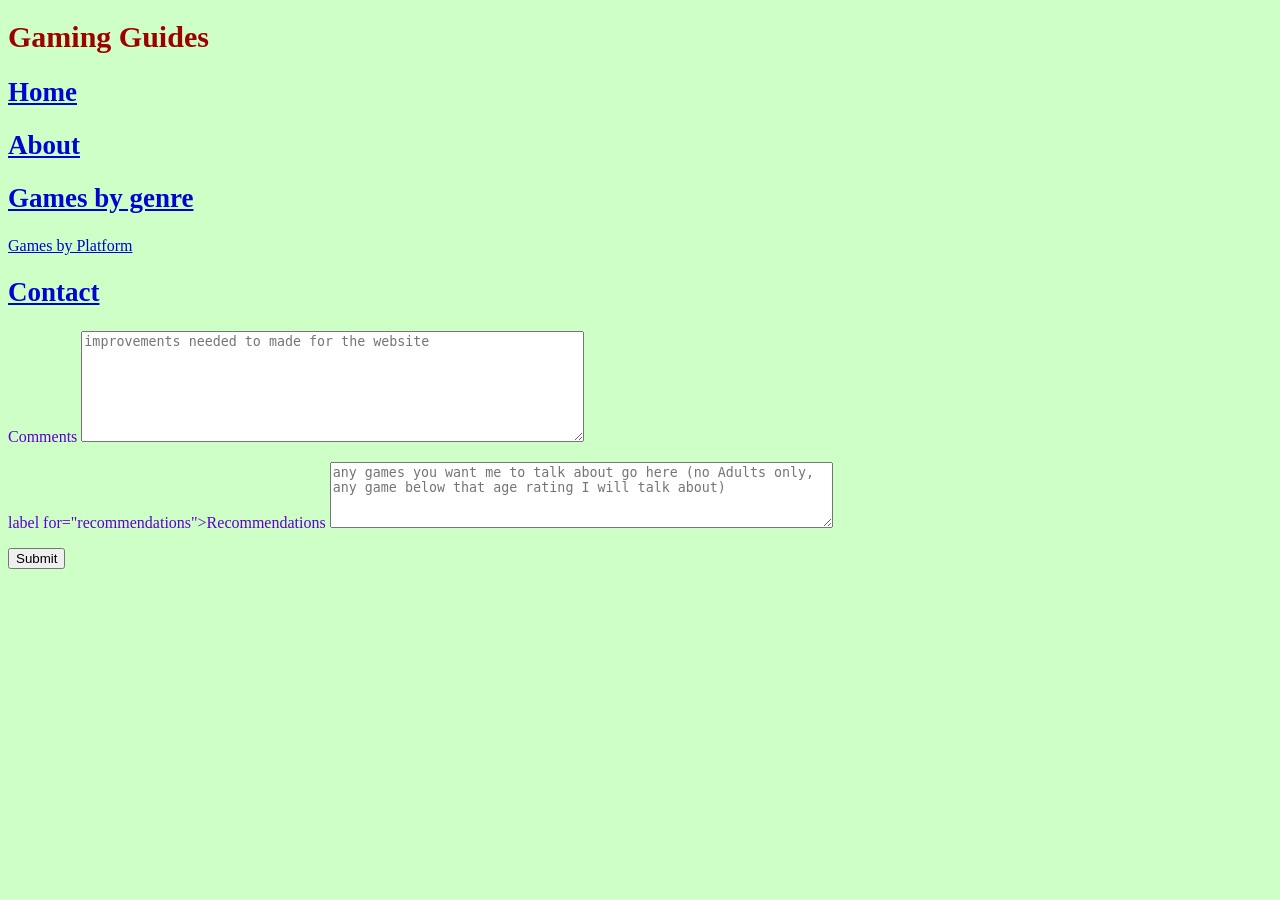
==== contact.html @ fc6df437 "contact" ====
<!DOCTYPE html>
<html lang="en">
<head>
  <!-- webpage title -->
   <title>Gaming Guide</title>
   <link rel="stylesheet" href="stylesheet.css">
   </head>
   <body>
   <header>
   <caption><h1>Gaming Guides</h1></caption>
   <!-- Navigation links -->
 <nav>
 <tr section id="top">
 <td><a href= "index.html"><h2> Home</a></h2></td>
 <td><a href="aboutus.html"><h2> About</a></h2></td>
 <td><a href="gamesbygenre.html"><h2> Games by genre</a></h2></td>
 <td><a href="gamesbyplatform.html"<h2> Games by Platform</a></h2></td>
 <td><a href="contact.html"><h2>Contact</a></h2></td>
   </tr>
   </nav>

   <form action="mailto:carlos2024dapro@gmail.com" targer="_blank" method="POST">
   <p>
   <label for="first>First Name</label>
   <input type="text" id="first" name="first" placeholder="Text box"
   </p>
   <p>
   <label for="comments">Comments</label>
   <textarea id="text" name="comments" placeholder="improvements needed to made for the website" rows="7" cols="60"></textarea>
   </p>
   <p>
   label for="recommendations">Recommendations</label>
   <textarea id="text" name="recommendations" placeholder="any games you want me to talk about go here (no Adults only, any game below that age rating I will talk about)" rows="4" cols="60"></textarea>
</p>
<p>
<input type="submit" value="Submit"
</p>
</form>
</section>
    </body>
    </html>
---- stylesheet.css ----
:root{header-color: #0004D0;
    color: #5E00D1;
    background-color: #CEFFC7;
     }


body {color: #5E00D1;
     background-color: #CEFFC7;
     font-family: Papyrus;
     font-size: 16px
     line-height: 1.5}

h1 {color: #9E0000;
   font-family: Georgia;
    font-size: 30px;
   text-aling: center;}
h2 {color: #5E00D1;
    font-family: Courier-New; 
    font-size: 27px}
#about {color: #5700FF
    font-family: Sans-serif;}
h3 {color: #5E00D1;
    font-family: Georgia;
    font-size: 24px;}

a:link {
   color: #0004D0;  
}   

a:visited {
   color: #9E0000;  
}   

a:hover {
   color: #5E00D1; 
}  

a:active {
   color: #CEFFC7;
}
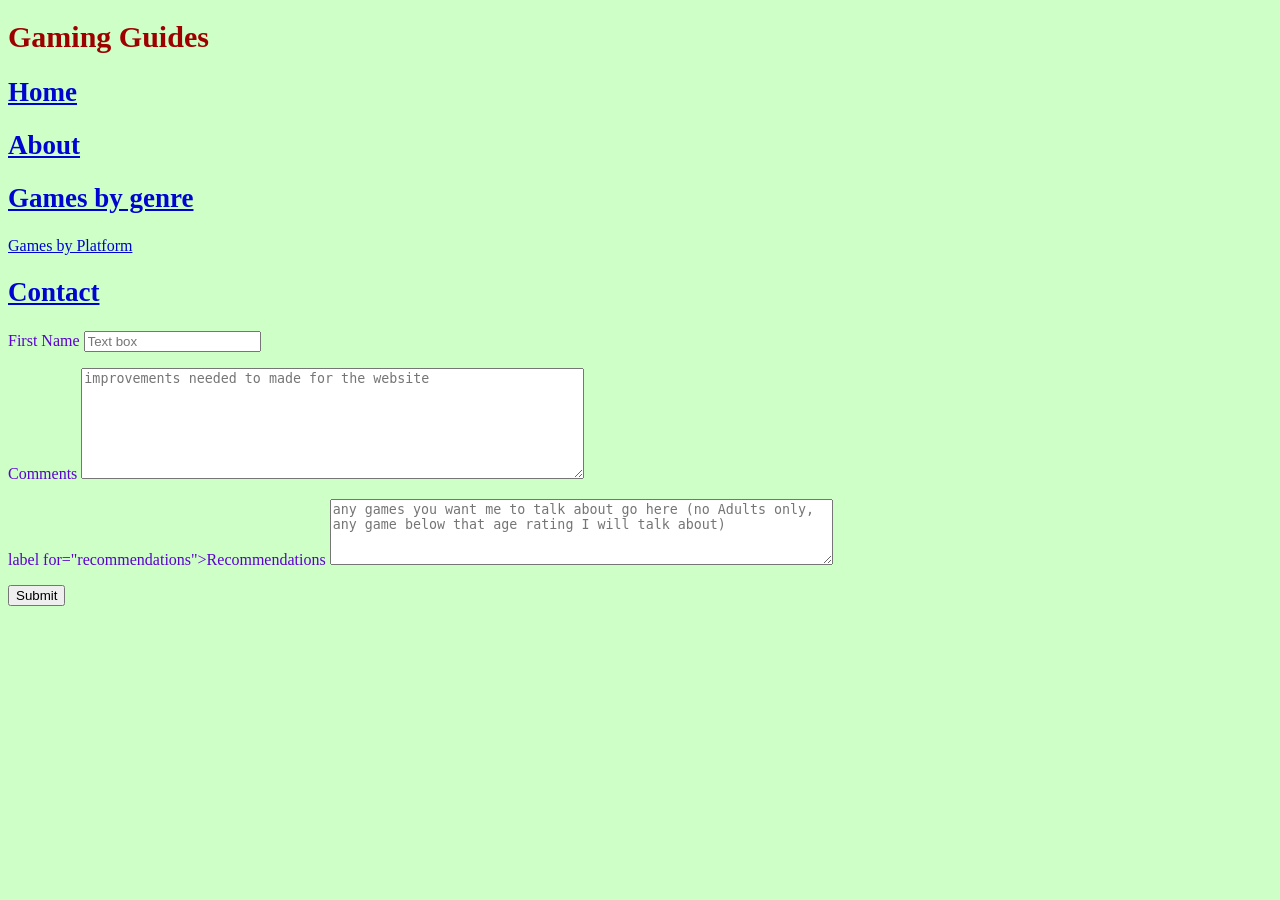
==== commit 3b9ea61f: "Update contact.html" ====
--- a/contact.html
+++ b/contact.html
@@ -21,8 +21,8 @@
 
    <form action="mailto:carlos2024dapro@gmail.com" targer="_blank" method="POST">
    <p>
-   <label for="first>First Name</label>
-   <input type="text" id="first" name="first" placeholder="Text box"
+   <label for="name">First Name</label>
+   <input type="text" id="name" name="name" placeholder="Text box">
    </p>
    <p>
    <label for="comments">Comments</label>
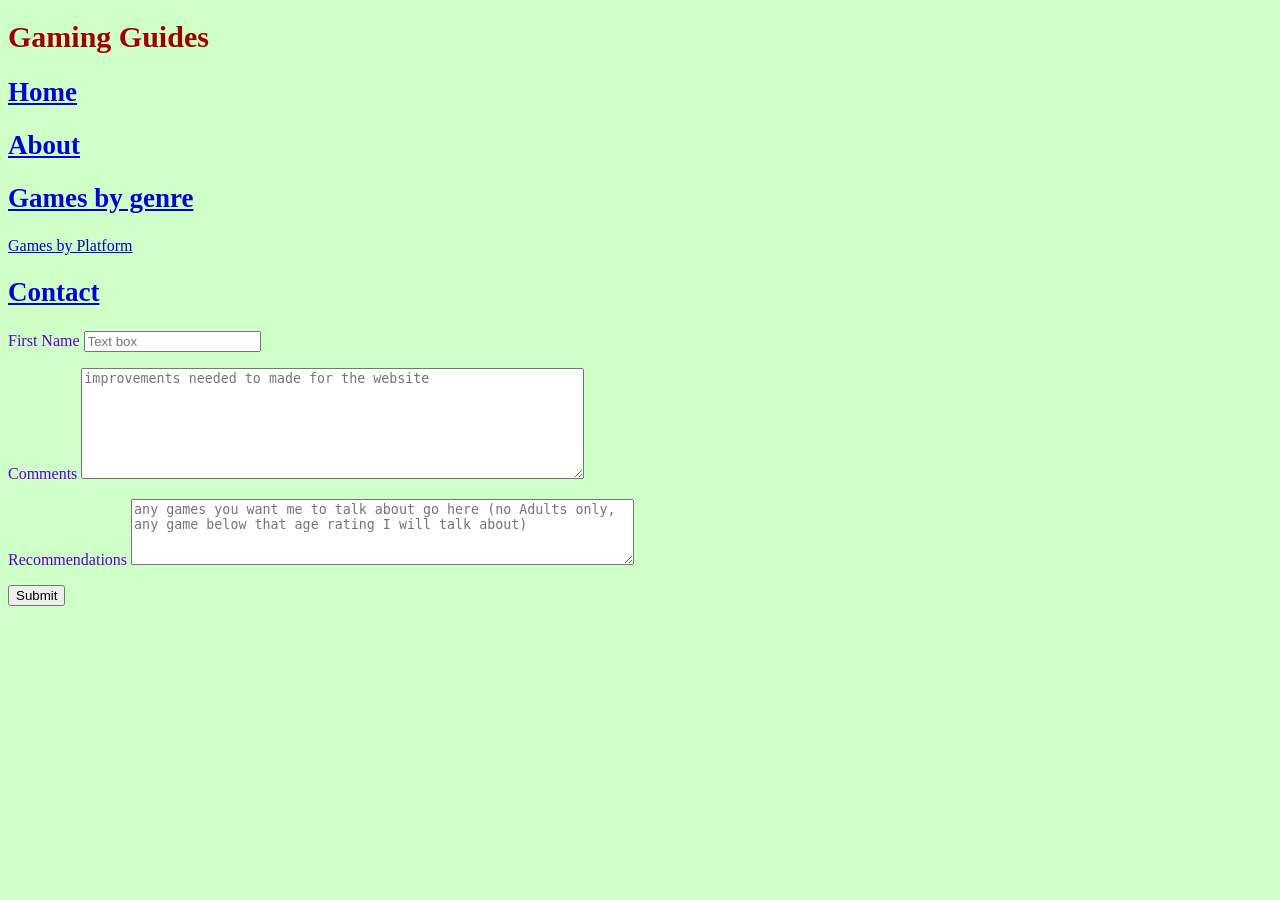
==== commit dd5daab2: "contact" ====
--- a/contact.html
+++ b/contact.html
@@ -29,7 +29,7 @@
    <textarea id="text" name="comments" placeholder="improvements needed to made for the website" rows="7" cols="60"></textarea>
    </p>
    <p>
-   label for="recommendations">Recommendations</label>
+   <label for="recommendations">Recommendations</label>
    <textarea id="text" name="recommendations" placeholder="any games you want me to talk about go here (no Adults only, any game below that age rating I will talk about)" rows="4" cols="60"></textarea>
 </p>
 <p>
